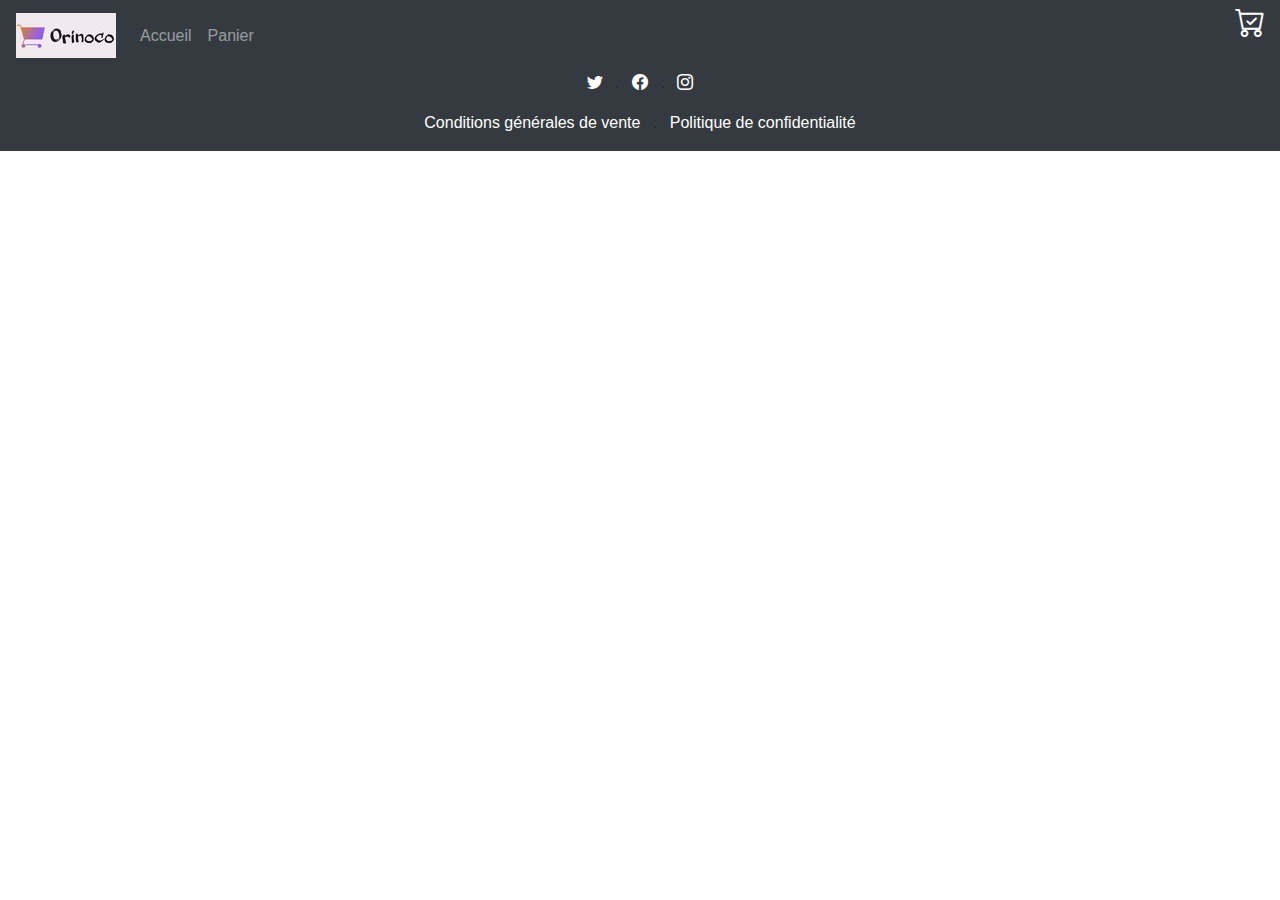
==== index.html @ f75b9caf "panier + localStorage fonctionnel" ====
<!DOCTYPE html>
<html lang="fr">
<head>
	<meta charset="utf-8">
	<link rel="stylesheet" href="https://stackpath.bootstrapcdn.com/bootstrap/4.4.1/css/bootstrap.min.css" integrity="sha384-Vkoo8x4CGsO3+Hhxv8T/Q5PaXtkKtu6ug5TOeNV6gBiFeWPGFN9MuhOf23Q9Ifjh" crossorigin="anonymous">
	<link rel="stylesheet" href="https://cdn.jsdelivr.net/npm/bootstrap-icons@1.3.0/font/bootstrap-icons.css">
	<link rel="stylesheet" type="text/css" href="style.css">
	<title>Orinoco - Teddies</title>
</head>

<body>
	
	<header>
		<div class="container-fluid bg-dark">
			<div class="row">
				<nav class="col navbar navbar-expand-md navbar-dark">
					<a href="#" class="navbar-brand">
						<img src="./images/logo.jpg"/>
					</a>
					<button class="navbar-toggler bg-dark" type="button" data-toggle="collapse" data-target="#navbarContent">
						<span class="navbar-toggler-icon"></span>
					</button>
					<div id="navbarContent" class="collapse navbar-collapse">
						<ul class="navbar-nav">
							<li class="nav-item">
								<a class="nav-link" href="#">Accueil</a>
							</li>
							<li class="nav-item">
								<a class="nav-link" href="produit.html">Panier</a>
							</li>
						</ul>
					</div>
				</nav>
				<div class="col logoPanier text-right bg-dark">
					<i class="bi bi-cart-check" id="monPanier" style="color: #fff; font-size: 30px; position: relative;"></i>
				</div>
			</div>
		</div>
	</header>

	<div class="main">
		<div id="row" class="row justify-content-center">
			<!-- <div class="col-4">
				<div class="card">
					<img class="card-mg-top" src="" alt=""/>
					<div class="card-body">
						<h2 class="card-title"></h2>
						<p class="card-text"></p>
					</div>
				</div>
			</div> -->
		</div>
	</div>

	<footer>
		<div class="container-fluid bg-dark">
			<div class="row">
				<div class="col-12">
					<ul class="list-inline text-center">
						<li class="list-inline-item"><i class="bi bi-twitter" style="color: #fff"></i></li>
						<li class="list-inline-item">.</li>
						<li class="list-inline-item"><i class="bi bi-facebook" style="color: #fff"></i></li>
						<li class="list-inline-item">.</li>
						<li class="list-inline-item"><i class="bi bi-instagram" style="color: #fff"></i></li>
					</ul>
				</div>
				<div class="col-12">
					<ul class="list-inline text-center">
						<li class="list-inline-item"><a href="#" style="color: #fff">Conditions générales de vente</a></li>
						<li class="list-inline-item">.</li>
						<li class="list-inline-item"><a href="#" style="color: #fff">Politique de confidentialité</a></li>
					</ul>
				</div>
			</div>
		</div>
	</footer>
	<script type="text/javascript" src="js/js.js"></script>
	<!-- jQuery first, then Popper.js, then Bootstrap JS -->
	<script src="https://code.jquery.com/jquery-3.4.1.slim.min.js" integrity="sha384-J6qa4849blE2+poT4WnyKhv5vZF5SrPo0iEjwBvKU7imGFAV0wwj1yYfoRSJoZ+n" crossorigin="anonymous"></script>

	<script src="https://cdn.jsdelivr.net/npm/popper.js@1.16.0/dist/umd/popper.min.js" integrity="sha384-Q6E9RHvbIyZFJoft+2mJbHaEWldlvI9IOYy5n3zV9zzTtmI3UksdQRVvoxMfooAo" crossorigin="anonymous"></script>
	<script src="https://stackpath.bootstrapcdn.com/bootstrap/4.4.1/js/bootstrap.min.js" integrity="sha384-wfSDF2E50Y2D1uUdj0O3uMBJnjuUD4Ih7YwaYd1iqfktj0Uod8GCExl3Og8ifwB6" crossorigin="anonymous"></script>
</body>
</html>
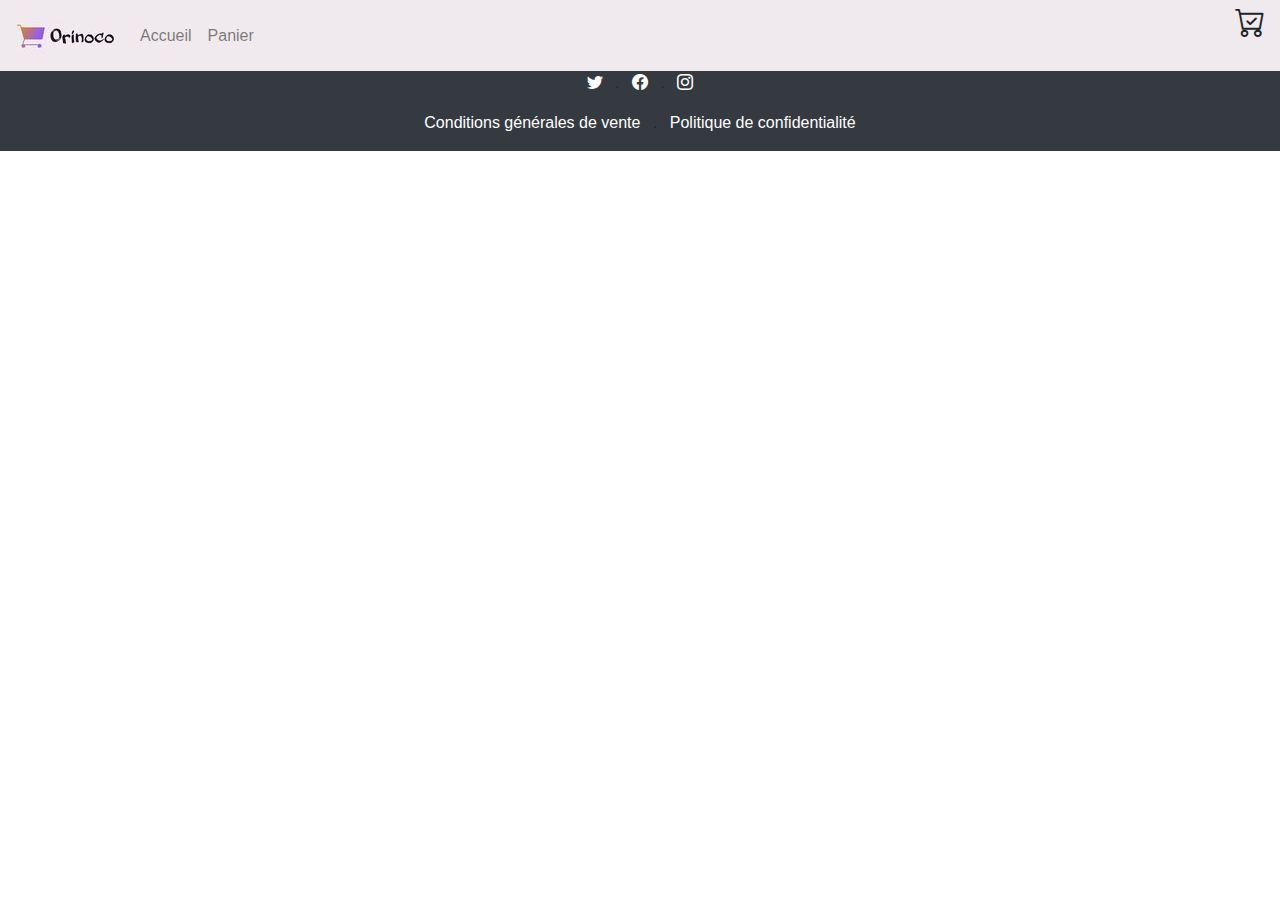
==== commit 765473db: "mise à jour suite à l'oubli de commits" ====
--- a/index.html
+++ b/index.html
@@ -11,13 +11,13 @@
 <body>
 	
 	<header>
-		<div class="container-fluid bg-dark">
+		<div class="container-fluid" style="background-color: #f0eaee">
 			<div class="row">
-				<nav class="col navbar navbar-expand-md navbar-dark">
+				<nav class="col navbar navbar-expand-md navbar-light">
 					<a href="#" class="navbar-brand">
 						<img src="./images/logo.jpg"/>
 					</a>
-					<button class="navbar-toggler bg-dark" type="button" data-toggle="collapse" data-target="#navbarContent">
+					<button class="navbar-toggler bg-light" type="button" data-toggle="collapse" data-target="#navbarContent">
 						<span class="navbar-toggler-icon"></span>
 					</button>
 					<div id="navbarContent" class="collapse navbar-collapse">
@@ -26,13 +26,13 @@
 								<a class="nav-link" href="#">Accueil</a>
 							</li>
 							<li class="nav-item">
-								<a class="nav-link" href="produit.html">Panier</a>
+								<a class="nav-link" href="panier.html">Panier</a>
 							</li>
 						</ul>
 					</div>
 				</nav>
-				<div class="col logoPanier text-right bg-dark">
-					<i class="bi bi-cart-check" id="monPanier" style="color: #fff; font-size: 30px; position: relative;"></i>
+				<div class="col logoPanier text-right">
+					<i class="bi bi-cart-check" id="monPanier" style="font-size: 30px;"></i>
 				</div>
 			</div>
 		</div>
--- a/style.css
+++ b/style.css
@@ -0,0 +1,12 @@
+a{
+	color: #363636;
+}
+
+.card{
+	border-radius: 0.5rem;
+	box-shadow: 0px 0px 10px lightgrey, 0px 0px 10px lightgrey;
+}
+
+.card-body{
+	border-top: 1px solid lightgrey;
+}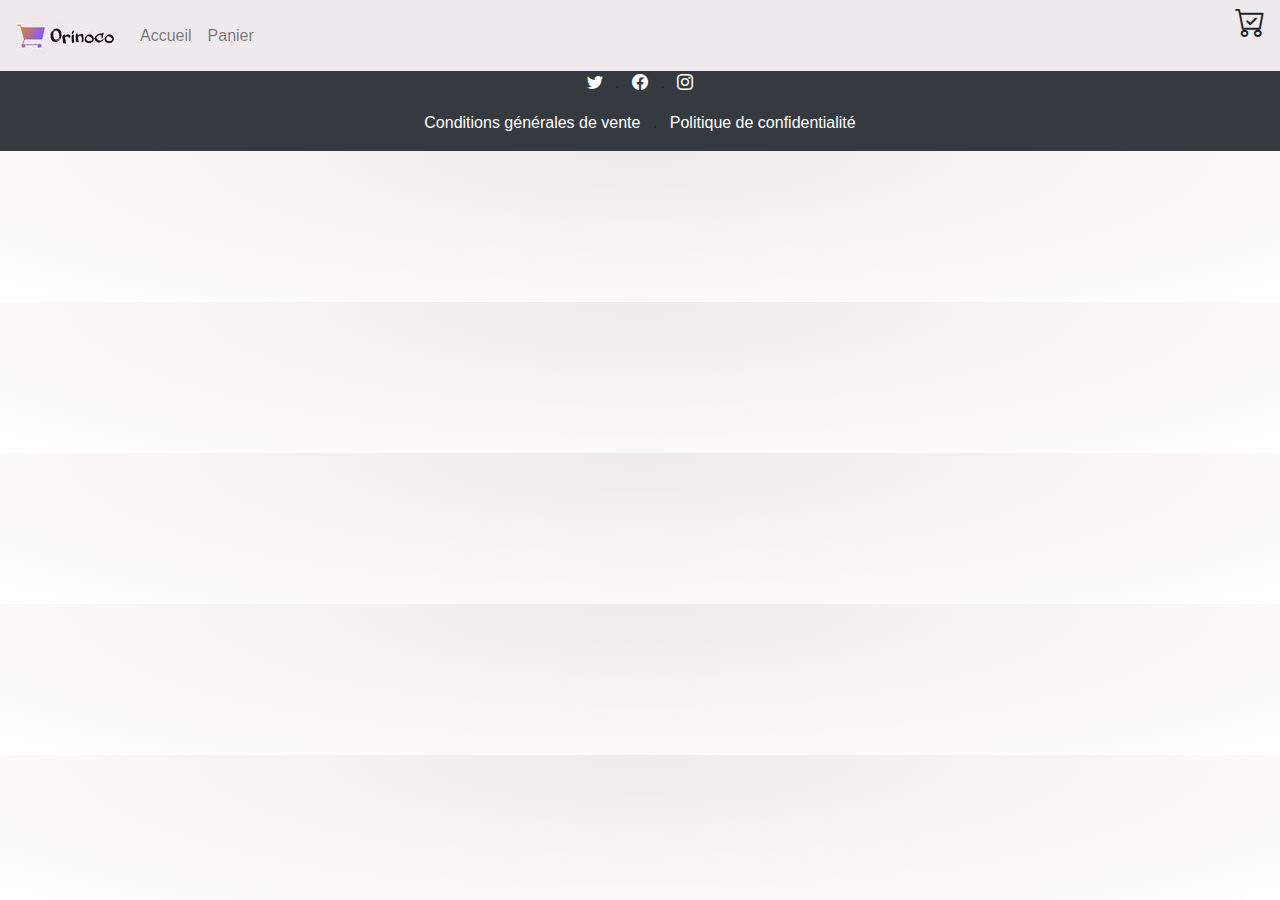
==== commit 0e1add9a: "Amélioration de l'orienté objet, code d'envoi de la requête fait, page de remerciement faite" ====
--- a/index.html
+++ b/index.html
@@ -74,7 +74,13 @@
 			</div>
 		</div>
 	</footer>
-	<script type="text/javascript" src="js/js.js"></script>
+	
+	<!-- <script type="text/javascript" src="js/js.js"></script> -->
+	<script type="text/javascript" src="js/class/Ajax.js"></script>
+	<script type="text/javascript" src="js/class/Card.js"></script>
+	<script type="text/javascript" src="js/class/Panier.js"></script>
+	<script type="text/javascript" src="js/index/index.js"></script>
+	
 	<!-- jQuery first, then Popper.js, then Bootstrap JS -->
 	<script src="https://code.jquery.com/jquery-3.4.1.slim.min.js" integrity="sha384-J6qa4849blE2+poT4WnyKhv5vZF5SrPo0iEjwBvKU7imGFAV0wwj1yYfoRSJoZ+n" crossorigin="anonymous"></script>
 
--- a/style.css
+++ b/style.css
@@ -1,3 +1,11 @@
+body{
+	background: radial-gradient(ellipse at top, #f0eaea, white)
+}
+
+header{
+	box-shadow: 0px 5px 5px grey;
+}
+
 a{
 	color: #363636;
 }
@@ -9,4 +17,26 @@
 
 .card-body{
 	border-top: 1px solid lightgrey;
+	background: radial-gradient(ellipse at top left, white, #f0eaea)
+}
+
+.dimensions{
+	width: 100%;
+	height: 100%;
+}
+
+img{
+	width: 100%;
+	height: 100%;
+	object-fit: cover;
+}
+
+.cardDimensions{
+	max-width: 550px;
+}
+
+#footerCommande{
+	position: absolute;
+	bottom: 0px;
+	width: 100%;
 }